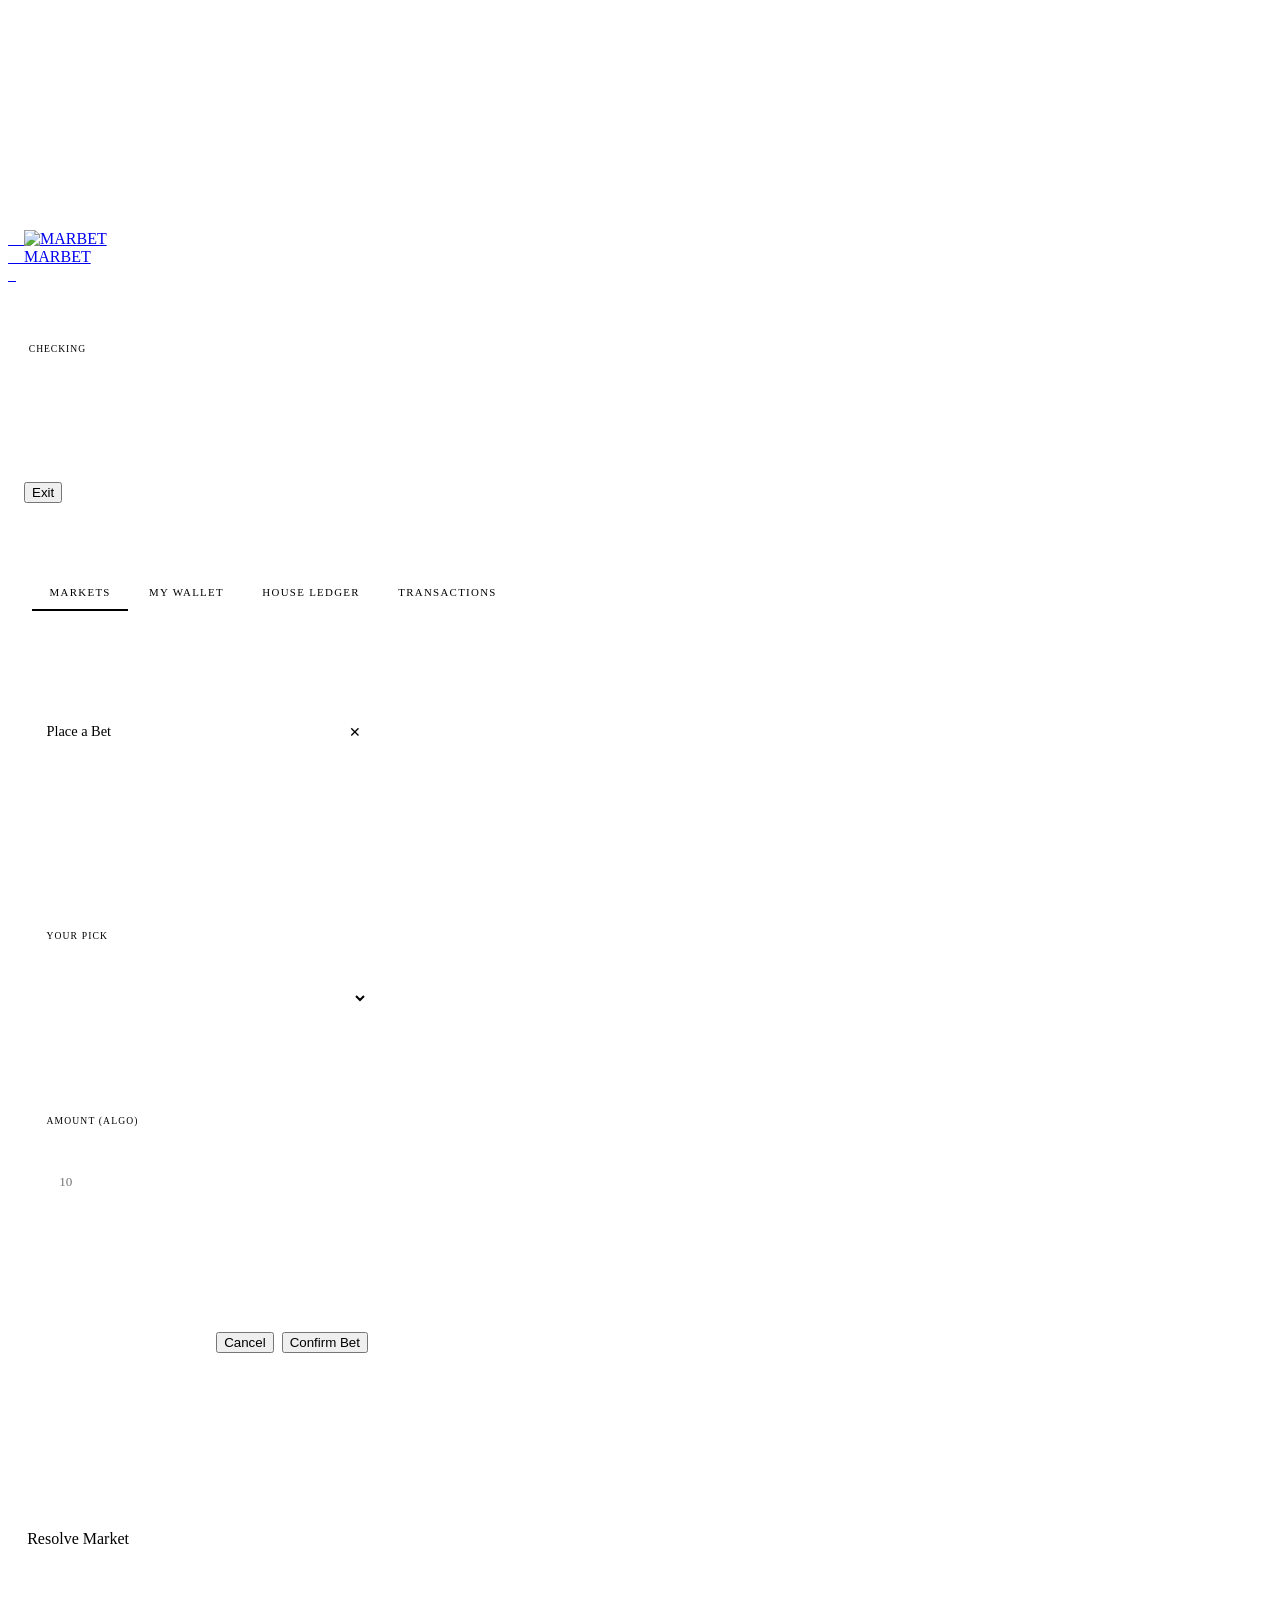
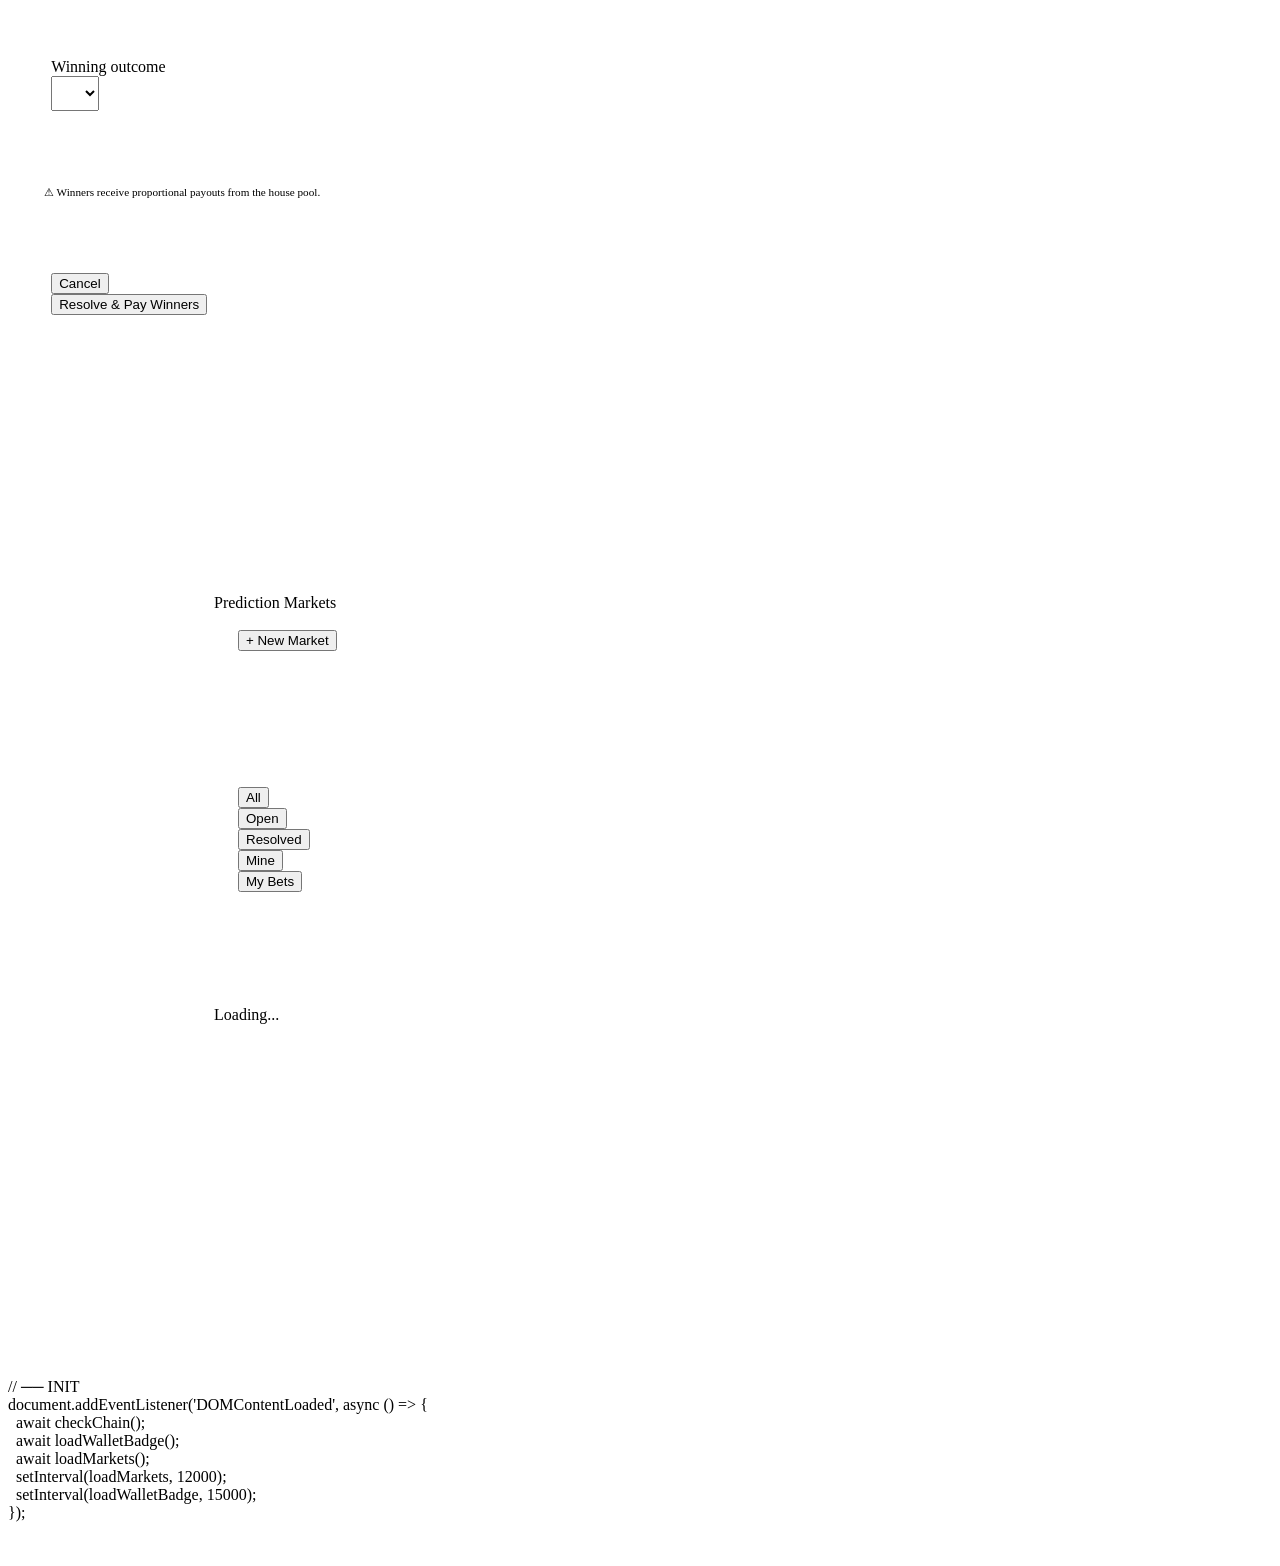
==== market.html @ 14d97da9 "Add files via upload" ====
<!DOCTYPE html>
<html lang="en">
<head>
  <meta charset="UTF-8"/>
  <meta name="viewport" content="width=device-width, initial-scale=1.0"/>
  <title>MARBET — Prediction Markets</title>
  <link rel="stylesheet" href="/static/style.css"/>
  <style>
    .spa-nav {
      display: flex; gap: 0.2rem;
      background: var(--surface);
      border-bottom: 1px solid var(--border);
      padding: 0 1.5rem;
      position: sticky; top: 60px; z-index: 50;
      overflow-x: auto;
    }
    .spa-tab {
      padding: 0.7rem 1.1rem;
      font-family: var(--font-mono);
      font-size: 0.68rem;
      letter-spacing: 0.12em;
      text-transform: uppercase;
      color: var(--muted);
      cursor: pointer;
      border: none;
      background: transparent;
      border-bottom: 2px solid transparent;
      transition: all 0.2s;
      white-space: nowrap;
    }
    .spa-tab:hover { color: var(--text); }
    .spa-tab.active { color: var(--accent); border-bottom-color: var(--accent); }

    .panel { display: none; padding: 0.8rem 0; }
    .panel.active { display: block; }

    /* Override global market-grid for this page */
    #market-grid {
      grid-template-columns: repeat(auto-fill, minmax(260px, 1fr));
      max-width: 100%;
      gap: 0.75rem;
      margin-top: 0.75rem;
    }

    body { padding-top: 60px; }

    /* suppress iOS/macOS text input overlay */
    * { -webkit-user-modify: read-write-plaintext-only; }
    input, textarea, select { -webkit-user-modify: read-write; }

    /* tighter market cards */
    .market-card { padding: 0.9rem !important; }
    .market-q { font-size: 0.88rem !important; margin-bottom: 0.5rem !important; }
    .opt-row { margin-bottom: 0.4rem !important; }
    .section-header { margin-top: 0.8rem !important; margin-bottom: 0.6rem !important; }
    .tabs { margin-bottom: 0.75rem !important; }

    .wallet-hero {
      background: var(--surface);
      border: 1px solid var(--border);
      border-radius: 12px;
      padding: 1.2rem 1.4rem;
      position: relative;
      overflow: hidden;
      margin-bottom: 1rem;
    }
    .wallet-hero::after {
      content:'';
      position:absolute;
      bottom:-40px; right:-40px;
      width:180px; height:180px;
      border-radius:50%;
      background: radial-gradient(circle, rgba(0,229,255,0.06) 0%, transparent 70%);
    }
    .balance-big {
      font-family: var(--font-display);
      font-size: 2rem;
      font-weight: 800;
      color: var(--success);
      line-height: 1;
    }
    .balance-unit { font-size: 1rem; color: var(--muted); margin-left: 0.3rem; }

    .faucet-btn {
      background: linear-gradient(135deg, rgba(0,229,255,0.1), rgba(123,97,255,0.1));
      border: 1px solid var(--accent);
      color: var(--accent);
      border-radius: 8px;
      padding: 0.9rem 1.4rem;
      font-family: var(--font-mono);
      font-size: 0.75rem;
      letter-spacing: 0.1em;
      text-transform: uppercase;
      cursor: pointer;
      transition: all 0.2s;
      width: 100%;
      margin-top: 1rem;
    }
    .faucet-btn:hover {
      background: linear-gradient(135deg, rgba(0,229,255,0.2), rgba(123,97,255,0.2));
      box-shadow: 0 0 20px rgba(0,229,255,0.2);
    }
    .faucet-btn:disabled { opacity: 0.4; cursor: not-allowed; }

    .tx-row {
      display: flex;
      align-items: center;
      gap: 0.8rem;
      padding: 0.75rem 0;
      border-bottom: 1px solid var(--border);
      font-size: 0.75rem;
    }
    .tx-row:last-child { border-bottom: none; }
    .tx-badge {
      padding: 0.2rem 0.5rem;
      border-radius: 4px;
      font-size: 0.6rem;
      letter-spacing: 0.1em;
      font-weight: 700;
      min-width: 56px;
      text-align: center;
    }
    .tx-badge.BET    { background: rgba(255,71,87,0.12); color: var(--danger); }
    .tx-badge.PAYOUT { background: rgba(0,255,157,0.12); color: var(--success); }
    .tx-badge.REFUND { background: rgba(255,184,0,0.12); color: var(--warn); }
    .tx-badge.FAUCET { background: rgba(123,97,255,0.12); color: var(--accent2); }
    .tx-amount { font-weight: 700; min-width: 80px; text-align: right; }
    .tx-amount.neg { color: var(--danger); }
    .tx-amount.pos { color: var(--success); }
    .tx-id {
      font-size: 0.6rem;
      color: var(--muted);
      font-family: var(--font-mono);
      overflow: hidden;
      text-overflow: ellipsis;
      white-space: nowrap;
      max-width: 160px;
    }
    .tx-chain-dot {
      width: 5px; height: 5px;
      border-radius: 50%;
      background: var(--muted);
      flex-shrink: 0;
    }
    .tx-chain-dot.real { background: var(--success); }

    .ledger-table { width: 100%; border-collapse: collapse; font-size: 0.72rem; }
    .ledger-table th {
      text-align: left;
      padding: 0.5rem 0.6rem;
      font-size: 0.6rem;
      letter-spacing: 0.12em;
      text-transform: uppercase;
      color: var(--muted);
      border-bottom: 1px solid var(--border);
    }
    .ledger-table td {
      padding: 0.6rem 0.6rem;
      border-bottom: 1px solid rgba(30,45,56,0.5);
      vertical-align: middle;
    }
    .ledger-table tr:last-child td { border-bottom: none; }

    .stat-row {
      display: grid;
      grid-template-columns: repeat(auto-fit, minmax(140px, 1fr));
      gap: 1rem;
      margin-bottom: 1.5rem;
    }
    .stat-box {
      background: var(--surface);
      border: 1px solid var(--border);
      border-radius: 8px;
      padding: 1rem 1.2rem;
    }
    .stat-label { font-size: 0.6rem; letter-spacing: 0.12em; text-transform: uppercase; color: var(--muted); margin-bottom: 0.3rem; }
    .stat-val   { font-family: var(--font-display); font-size: 1.4rem; font-weight: 700; color: var(--text); }
    .stat-val.accent { color: var(--accent); }
    .stat-val.success { color: var(--success); }

    .addr-box {
      background: var(--bg);
      border: 1px solid var(--border);
      border-radius: 6px;
      padding: 0.7rem 1rem;
      font-size: 0.68rem;
      color: var(--accent);
      word-break: break-all;
      font-family: var(--font-mono);
      cursor: pointer;
      transition: border-color 0.2s;
    }
    .addr-box:hover { border-color: var(--accent); }
    .copy-hint { font-size: 0.58rem; color: var(--muted); margin-top: 0.3rem; }

    /* TX modal */
    .tx-modal-overlay {
      display: none;
      position: fixed;
      inset: 0;
      background: rgba(0,0,0,0.7);
      backdrop-filter: blur(6px);
      z-index: 999;
      align-items: center;
      justify-content: center;
    }
    .tx-modal-overlay.open { display: flex; }
    .tx-modal {
      background: var(--surface);
      border: 1px solid var(--border);
      border-radius: 12px;
      padding: 1.2rem 1.4rem;
      width: 380px;
      max-width: 90vw;
      animation: popIn 0.25s ease;
    }
    .tx-modal-title {
      font-family: var(--font-display);
      font-weight: 700;
      font-size: 1rem;
      color: var(--success);
      margin-bottom: 1rem;
    }
    .tx-id-box {
      background: var(--bg);
      border: 1px solid var(--border);
      border-radius: 6px;
      padding: 0.8rem 1rem;
      font-size: 0.65rem;
      color: var(--accent);
      word-break: break-all;
      font-family: var(--font-mono);
      margin-bottom: 1rem;
    }
    @keyframes popIn {
      from { opacity: 0; transform: scale(0.94); }
      to   { opacity: 1; transform: scale(1); }
    }

    /* tighten the base modal class */
    .modal { padding: 1.2rem !important; }
    .modal .field { margin-bottom: 0.6rem !important; }
    .modal .field label { margin-bottom: 0.25rem !important; }
    .modal .field input,
    .modal .field select { padding: 0.5rem 0.8rem !important; font-size: 0.82rem !important; }
  </style>
</head>
<body>
<div id="toast-container"></div>

<!-- TX Confirmation Modal -->
<div class="tx-modal-overlay" id="tx-modal" onclick="closeTxModal()">
  <div class="tx-modal" onclick="event.stopPropagation()">
    <div style="display:flex;justify-content:space-between;align-items:center;margin-bottom:0.8rem;">
      <div class="tx-modal-title" style="margin:0;">✓ Transaction Recorded</div>
      <button onclick="closeTxModal()" style="background:none;border:1px solid var(--border);color:var(--muted);border-radius:4px;width:28px;height:28px;cursor:pointer;font-size:1rem;line-height:1;display:flex;align-items:center;justify-content:center;" title="Close">✕</button>
    </div>
    <div style="font-size:0.65rem;color:var(--muted);margin-bottom:0.4rem;letter-spacing:0.1em;text-transform:uppercase;">Transaction ID</div>
    <div class="tx-id-box" id="tx-modal-id">—</div>
    <div style="font-size:0.65rem;color:var(--muted);" id="tx-modal-msg"></div>
  </div>
</div>

<nav>
  <a class="nav-brand" href="/">
    <img src="/static/logo.svg" alt="MARBET"/>
    <span>MARBET</span>
  </a>
  <div class="nav-links">
    <span class="chain-dot" id="chain-dot"></span>
    <span id="chain-label" style="font-size:0.6rem;color:var(--muted);margin-left:0.3rem;letter-spacing:0.1em;">CHECKING</span>
    <div class="wallet-badge" id="wallet-badge">
      <span class="uname"></span>
      <span class="addr"></span>
      <span class="bal"></span>
    </div>
    <button class="nav-pill" onclick="logout()">Exit</button>
  </div>
</nav>

<div class="spa-nav">
  <button class="spa-tab active" onclick="showPanel('markets',this)">Markets</button>
  <button class="spa-tab"        onclick="showPanel('wallet',this)">My Wallet</button>
  <button class="spa-tab"        onclick="showPanel('ledger',this)">House Ledger</button>
  <button class="spa-tab"        onclick="showPanel('txs',this)">Transactions</button>
</div>

<div class="modal-overlay" id="bet-modal">
  <div class="modal" style="padding:0;max-width:360px;width:90vw;max-height:90vh;display:flex;flex-direction:column;">
    <!-- Header -->
    <div style="display:flex;justify-content:space-between;align-items:center;padding:1rem 1.2rem 0.8rem;border-bottom:1px solid var(--border);">
      <div class="modal-title" style="margin:0;font-size:0.9rem;">Place a Bet</div>
      <button onclick="closeBetModal()" style="background:none;border:1px solid var(--border);color:var(--muted);border-radius:4px;width:26px;height:26px;cursor:pointer;font-size:0.9rem;display:flex;align-items:center;justify-content:center;">✕</button>
    </div>
    <!-- Body -->
    <div style="padding:0.8rem 1.2rem;overflow-y:auto;flex:1;">
      <div id="bet-market-q" style="font-size:0.78rem;color:var(--muted);margin-bottom:0.2rem;"></div>
      <div id="bet-market-id" style="font-size:0.6rem;color:var(--accent);margin-bottom:0.8rem;"></div>
      <div style="margin-bottom:0.6rem;">
        <label style="display:block;font-size:0.6rem;letter-spacing:0.12em;text-transform:uppercase;color:var(--muted);margin-bottom:0.3rem;">Your pick</label>
        <select id="bet-option" style="width:100%;background:var(--bg);border:1px solid var(--border);color:var(--text);font-family:var(--font-mono);font-size:0.82rem;padding:0.5rem 0.8rem;border-radius:6px;outline:none;"></select>
      </div>
      <div style="margin-bottom:0.5rem;">
        <label style="display:block;font-size:0.6rem;letter-spacing:0.12em;text-transform:uppercase;color:var(--muted);margin-bottom:0.3rem;">Amount (ALGO)</label>
        <input type="number" id="bet-amount" placeholder="10" min="0.01" step="0.01" style="width:100%;background:var(--bg);border:1px solid var(--border);color:var(--text);font-family:var(--font-mono);font-size:0.82rem;padding:0.5rem 0.8rem;border-radius:6px;outline:none;"/>
      </div>
      <div id="bet-pool-preview" style="font-size:0.65rem;color:var(--muted);min-height:1em;"></div>
    </div>
    <!-- Footer - always visible -->
    <div style="display:flex;gap:0.5rem;justify-content:flex-end;padding:0.8rem 1.2rem;border-top:1px solid var(--border);background:var(--surface);">
      <button class="btn btn-ghost btn-sm" onclick="closeBetModal()">Cancel</button>
      <button class="btn btn-primary btn-sm" onclick="confirmBet()">Confirm Bet</button>
    </div>
  </div>
</div>

<div class="modal-overlay" id="resolve-modal">
  <div class="modal">
    <div class="modal-title">Resolve Market</div>
    <div id="resolve-question" style="font-size:0.82rem;color:var(--muted);margin-bottom:1.2rem;white-space:pre-line;"></div>
    <div class="field">
      <label>Winning outcome</label>
      <select id="resolve-winner"></select>
    </div>
    <div style="font-size:0.7rem;color:var(--warn);margin-bottom:0.5rem;">
      ⚠ Winners receive proportional payouts from the house pool.
    </div>
    <div class="modal-actions">
      <button class="btn btn-ghost btn-sm" onclick="closeResolveModal()">Cancel</button>
      <button class="btn btn-success btn-sm" onclick="confirmResolve()">Resolve &amp; Pay Winners</button>
    </div>
  </div>
</div>

<div style="max-width:900px;margin:0 auto;padding:0 1.5rem;width:100%;box-sizing:border-box;">

  <div class="panel active" id="panel-markets">
    <div class="section-header" style="margin-top:1.5rem;">
      <div class="section-title">Prediction Markets</div>
      <button class="btn btn-primary btn-sm" onclick="toggleCreate()">+ New Market</button>
    </div>

    <div class="card" id="create-panel" style="display:none;margin-bottom:1.5rem;">
      <div class="card-title">Deploy a Market</div>
      <div class="field">
        <label>Question / Proposition</label>
        <input type="text" id="mkt-q" placeholder="Will BTC hit $200k by 2026?"/>
      </div>
      <div class="field">
        <label>Options — one per line (min 2)</label>
        <textarea id="mkt-opts" rows="4" style="resize:vertical;" placeholder="Yes&#10;No&#10;Maybe"></textarea>
      </div>
      <div style="display:flex;gap:0.5rem;">
        <button class="btn btn-primary" onclick="createMarket()">Deploy</button>
        <button class="btn btn-ghost"   onclick="toggleCreate()">Cancel</button>
      </div>
    </div>

    <div class="tabs">
      <button class="tab active" onclick="filterMarkets('all',this)">All</button>
      <button class="tab"        onclick="filterMarkets('open',this)">Open</button>
      <button class="tab"        onclick="filterMarkets('resolved',this)">Resolved</button>
      <button class="tab"        onclick="filterMarkets('mine',this)">Mine</button>
      <button class="tab"        onclick="filterMarkets('mybets',this)">My Bets</button>
    </div>
    <div class="market-grid" id="market-grid">
      <div class="empty">Loading...</div>
    </div>
  </div>

  <div class="panel" id="panel-wallet">
    <div class="wallet-hero" style="margin-top:1.5rem;">
      <div style="font-size:0.62rem;letter-spacing:0.15em;text-transform:uppercase;color:var(--muted);margin-bottom:0.5rem;">Your Balance</div>
      <div class="balance-big" id="w-balance">—<span class="balance-unit">ALGO</span></div>
      <div style="margin-top:1rem;font-size:0.65rem;color:var(--muted);">Wallet Address</div>
      <div class="addr-box" id="w-addr" onclick="copyAddr(this)" title="Click to copy">—</div>
      <div class="copy-hint">Click address to copy</div>
    </div>

    <div style="display:grid;grid-template-columns:1fr 1fr;gap:1rem;margin-bottom:1.5rem;">
      <div class="card">
        <div class="card-title">Faucet</div>
        <div style="font-size:0.75rem;color:var(--muted);margin-bottom:1rem;line-height:1.6;">
          Claim free test ALGO to place bets. Each account can claim up to 2 times (100 ALGO each).
        </div>
        <button class="faucet-btn" id="faucet-btn" onclick="claimFaucet()">
          ⚡ Claim 100 ALGO
        </button>
        <div id="faucet-status" style="font-size:0.65rem;color:var(--muted);margin-top:0.6rem;text-align:center;"></div>
      </div>

      <div class="card">
        <div class="card-title">House Wallet</div>
        <div style="font-size:0.65rem;color:var(--muted);margin-bottom:0.5rem;">Escrow address</div>
        <div class="addr-box" id="w-house-addr" onclick="copyAddr(this)" title="Click to copy" style="font-size:0.6rem;">—</div>
        <div class="copy-hint">All bet funds are held here</div>
        <div style="margin-top:1rem;font-size:0.72rem;">
          Pool: <strong style="color:var(--accent);" id="w-house-bal">—</strong> ALGO
        </div>
      </div>
    </div>

    <div class="card">
      <div class="card-title">How It Works</div>
      <div style="font-size:0.75rem;color:var(--muted);line-height:1.8;">
        <div>① Register → receive 1,000 ALGO starting balance</div>
        <div>② Claim faucet → +100 ALGO (up to 2 times)</div>
        <div>③ Browse markets → place bets (min 0.01 ALGO)</div>
        <div>④ Market creator resolves → winners paid proportionally</div>
        <div>⑤ 97% of pool goes to winners · 3% house fee</div>
        <div style="margin-top:0.6rem;color:var(--accent);font-size:0.68rem;">
          All transactions are recorded with Algorand keypairs &amp; cryptographic signatures.
          If the testnet node is reachable, real on-chain TXs are broadcast.
        </div>
      </div>
    </div>
  </div>

  <div class="panel" id="panel-ledger">
    <div style="margin-top:1.5rem;">
      <div class="section-title" style="margin-bottom:1rem;">House Ledger</div>
      <div class="stat-row" id="ledger-stats">
        <div class="stat-box"><div class="stat-label">Total Users</div><div class="stat-val accent" id="ls-users">—</div></div>
        <div class="stat-box"><div class="stat-label">Active Markets</div><div class="stat-val accent" id="ls-markets">—</div></div>
        <div class="stat-box"><div class="stat-label">Total Bet In</div><div class="stat-val success" id="ls-in">—</div></div>
        <div class="stat-box"><div class="stat-label">House Balance</div><div class="stat-val" id="ls-hbal">—</div></div>
      </div>

      <div class="card" style="margin-bottom:1rem;">
        <div class="card-title">House Escrow Address</div>
        <div class="addr-box" id="ledger-house-addr" onclick="copyAddr(this)" title="Click to copy">—</div>
        <div class="copy-hint">All bet funds escrow through this Algorand keypair</div>
      </div>

      <div class="card" style="padding:0;overflow:hidden;">
        <div style="padding:1rem 1.2rem;border-bottom:1px solid var(--border);">
          <div class="card-title" style="margin:0;">All Transactions</div>
        </div>
        <div style="overflow-x:auto;">
          <table class="ledger-table">
            <thead>
              <tr>
                <th>User</th><th>Type</th><th>Market</th><th>Option</th>
                <th>ALGO</th><th>TX ID</th><th>Chain</th><th>Time</th>
              </tr>
            </thead>
            <tbody id="ledger-body">
              <tr><td colspan="8" style="text-align:center;color:var(--muted);padding:2rem;">Loading…</td></tr>
            </tbody>
          </table>
        </div>
      </div>
    </div>
  </div>

  <div class="panel" id="panel-txs">
    <div style="margin-top:1.5rem;">
      <div class="section-title" style="margin-bottom:1rem;">My Transactions</div>
      <div id="tx-list" style="background:var(--surface);border:1px solid var(--border);border-radius:10px;padding:0.5rem 1.2rem;">
        <div class="empty">Loading…</div>
      </div>
    </div>
  </div>

</div>

<script src="/static/main.js"></script>
<script>
// ── STATE
let allMarkets    = {};
let myBetsList    = [];
let currentFilter = 'all';
let currentUser   = '{{ username }}';
let betTarget     = null;
let resolveTarget = null;

// ── TX MODAL
let _txTimer = null;
function showTxModal(txId, msg) {
  document.getElementById('tx-modal-id').textContent  = txId || '—';
  document.getElementById('tx-modal-msg').textContent = msg  || '';
  document.getElementById('tx-modal').classList.add('open');
  if (_txTimer) clearTimeout(_txTimer);
  _txTimer = setTimeout(closeTxModal, 4000);
}
function closeTxModal() {
  document.getElementById('tx-modal').classList.remove('open');
  if (_txTimer) { clearTimeout(_txTimer); _txTimer = null; }
}

// ── PANEL SWITCHING
function showPanel(name, el) {
  document.querySelectorAll('.panel').forEach(p => p.classList.remove('active'));
  document.querySelectorAll('.spa-tab').forEach(t => t.classList.remove('active'));
  document.getElementById('panel-' + name).classList.add('active');
  el.classList.add('active');
  if (name === 'wallet') loadWalletPanel();
  if (name === 'ledger') loadLedger();
  if (name === 'txs')    loadTxs();
}

// ── CHAIN STATUS
async function checkChain() {
  const d   = await api('/api/status');
  const dot = document.getElementById('chain-dot');
  const lbl = document.getElementById('chain-label');
  if (d.online) {
    dot.style.background = 'var(--success)';
    dot.style.boxShadow  = '0 0 6px var(--success)';
    lbl.style.color      = 'var(--success)';
    lbl.textContent      = 'ALGORAND TESTNET';
  } else {
    dot.style.background = 'var(--warn)';
    dot.style.boxShadow  = 'none';
    lbl.style.color      = 'var(--warn)';
    lbl.textContent      = 'SIMULATION MODE';
  }
  return d;
}

// ── WALLET BADGE
async function loadWalletBadge() {
  const d = await api('/api/wallet');
  if (!d.success) return;
  const badge = document.getElementById('wallet-badge');
  badge.style.display = 'flex';
  badge.querySelector('.uname').textContent = d.username;
  badge.querySelector('.addr').textContent  = d.address.slice(0,6)+'...'+d.address.slice(-4);
  badge.querySelector('.bal').textContent   = d.balance_algo.toFixed(2)+' ALGO';
  return d;
}

// ── WALLET PANEL
async function loadWalletPanel() {
  const d = await api('/api/wallet');
  if (!d.success) return;
  document.getElementById('w-balance').innerHTML =
    `${d.balance_algo.toFixed(4)}<span class="balance-unit">ALGO</span>`;
  document.getElementById('w-addr').textContent      = d.address;
  document.getElementById('w-house-addr').textContent = d.house_address;
  document.getElementById('w-house-bal').textContent  = d.house_balance.toFixed(4);
  const badge = document.getElementById('wallet-badge');
  badge.style.display = 'flex';
  badge.querySelector('.uname').textContent = d.username;
  badge.querySelector('.addr').textContent  = d.address.slice(0,6)+'...'+d.address.slice(-4);
  badge.querySelector('.bal').textContent   = d.balance_algo.toFixed(2)+' ALGO';
}

function copyAddr(el) {
  const txt = el.textContent.trim();
  navigator.clipboard.writeText(txt).then(() => toast('Address copied!', 'success'));
}

// ── FAUCET
async function claimFaucet() {
  const btn = document.getElementById('faucet-btn');
  btn.disabled = true;
  btn.textContent = 'Claiming…';
  const d = await api('/api/faucet', 'POST');
  if (d.success) {
    toast(d.message, 'success');
    document.getElementById('faucet-status').textContent = `New balance: ${d.new_balance_algo} ALGO`;
    showTxModal(d.tx_id, `+100 ALGO credited to your wallet`);
    await loadWalletPanel();
    await loadWalletBadge();
  } else {
    toast(d.message, 'error');
    document.getElementById('faucet-status').textContent = d.message;
  }
  btn.disabled = false;
  btn.textContent = '⚡ Claim 100 ALGO';
}

// ── MARKETS
async function loadMarkets() {
  const d = await api('/api/markets');
  allMarkets = d.markets || {};
  const b   = await api('/api/my-bets');
  myBetsList = b.bets || [];
  if (currentFilter === 'mybets') renderMyBets();
  else renderMarkets();
}

function filterMarkets(f, el) {
  currentFilter = f;
  document.querySelectorAll('.tab').forEach(t => t.classList.remove('active'));
  el.classList.add('active');
  if (f === 'mybets') renderMyBets();
  else renderMarkets();
}

function fmtAlgo(micro) { return (micro/1_000_000).toFixed(4)+' ALGO'; }

function renderMarkets() {
  const grid = document.getElementById('market-grid');
  let entries = Object.values(allMarkets);
  if (currentFilter === 'open')     entries = entries.filter(m => !m.resolved);
  if (currentFilter === 'resolved') entries = entries.filter(m =>  m.resolved);
  if (currentFilter === 'mine')     entries = entries.filter(m => m.creator === currentUser);
  if (!entries.length) { grid.innerHTML = '<div class="empty">No markets here.</div>'; return; }

  grid.innerHTML = entries.map(m => {
    const pool = m.total_pool || 0;
    const opts = m.options.map(o => {
      const oBet = (m.bet_totals||{})[o]||0;
      const pct  = pool > 0 ? Math.round(oBet/pool*100) : 0;
      const win  = m.winner === o;
      return `<div class="opt-row ${win?'winner-row':''}">
        <div style="display:flex;justify-content:space-between;align-items:center;margin-bottom:0.25rem;">
          <span class="opt-tag ${win?'winner':''}">${o}${win?' ✓':''}</span>
          <span style="font-size:0.62rem;color:${win?'var(--success)':'var(--muted)'};">${fmtAlgo(oBet)} · ${pct}%</span>
        </div>
        <div class="pool-bar"><div class="pool-fill" style="width:${pct}%;${win?'background:var(--success);':''}"></div></div>
      </div>`;
    }).join('');

    const isCreator = m.creator === currentUser;
    const actions   = m.resolved ? '' : `
      <div class="market-actions" style="margin-top:0.8rem;">
        <button class="btn btn-primary btn-sm" onclick="openBetModal('${m.id}')">Place Bet</button>
        ${isCreator ? `
          <button class="btn btn-success btn-sm" onclick="openResolveModal('${m.id}')">Resolve</button>
          <button class="btn btn-danger btn-sm"  onclick="deleteMarket('${m.id}')">Delete</button>` : ''}
      </div>`;

    const simBadge = m.real_tx
      ? `<span style="color:var(--success);font-size:0.58rem;">⬡ on-chain</span>`
      : `<span style="color:var(--muted);font-size:0.58rem;">◈ simulated</span>`;

    return `<div class="market-card ${m.resolved?'resolved':''}">
      <div style="display:flex;justify-content:space-between;align-items:center;margin-bottom:0.4rem;">
        <span class="market-id">#${m.id}</span>
        <div style="display:flex;align-items:center;gap:0.6rem;">
          ${simBadge}
          <span class="status-badge ${m.resolved?'resolved':'open'}">${m.resolved?'resolved':'open'}</span>
        </div>
      </div>
      <div class="market-q">${m.question}</div>
      <div style="font-size:0.62rem;color:var(--muted);margin-bottom:0.8rem;">
        by ${m.creator} · ${m.created_at}
      </div>
      <div style="margin-bottom:0.5rem;font-size:0.68rem;color:var(--muted);">
        Pool: <strong style="color:var(--text);">${fmtAlgo(pool)}</strong>
      </div>
      ${opts}${actions}
    </div>`;
  }).join('');
}

function renderMyBets() {
  const grid = document.getElementById('market-grid');
  if (!myBetsList.length) { grid.innerHTML = '<div class="empty">No bets placed yet.</div>'; return; }
  grid.innerHTML = myBetsList.map(b => {
    const won  = b.market_resolved && b.market_winner === b.option;
    const lost = b.market_resolved && b.market_winner && b.market_winner !== b.option;
    return `<div class="market-card" style="border-color:${won?'var(--success)':lost?'rgba(255,71,87,0.3)':'var(--border)'};">
      <div style="display:flex;justify-content:space-between;margin-bottom:0.4rem;">
        <span class="market-id">#${b.market_id}</span>
        <span class="status-badge" style="${won?'color:var(--success);background:rgba(0,255,157,0.1);':lost?'color:var(--danger);background:rgba(255,71,87,0.1);':''}">
          ${won?'WON':lost?'LOST':b.market_resolved?'RESOLVED':'OPEN'}
        </span>
      </div>
      <div class="market-q" style="font-size:0.85rem;">${b.market_question}</div>
      <div style="margin-top:0.6rem;font-size:0.72rem;">
        Bet: <strong>${fmtAlgo(b.amount_microalgo)}</strong>
        on <span class="opt-tag" style="display:inline;padding:0.1rem 0.4rem;">${b.option}</span>
      </div>
      ${b.payout_tx ? `<div style="font-size:0.65rem;color:var(--success);margin-top:0.4rem;">✓ Payout sent</div>` : ''}
      <div style="font-size:0.6rem;color:var(--muted);margin-top:0.4rem;font-family:var(--font-mono);">
        TX: ${b.tx_id ? b.tx_id.slice(0,20)+'…' : '—'} · ${new Date(b.placed_at).toLocaleString()}
      </div>
    </div>`;
  }).join('');
}

// ── CREATE
function toggleCreate() {
  const p = document.getElementById('create-panel');
  p.style.display = p.style.display === 'none' ? 'block' : 'none';
}

async function createMarket() {
  const q    = document.getElementById('mkt-q').value.trim();
  const opts = document.getElementById('mkt-opts').value.split('\n').map(s=>s.trim()).filter(Boolean);
  if (!q)            { toast('Enter a question', 'error'); return; }
  if (opts.length<2) { toast('At least 2 options required', 'error'); return; }
  const d = await api('/api/markets/create', 'POST', { question: q, options: opts });
  if (d.success) {
    toast(d.message, 'success');
    showTxModal(d.tx_id, `Market #${d.market_id} deployed`);
    document.getElementById('mkt-q').value    = '';
    document.getElementById('mkt-opts').value = '';
    document.getElementById('create-panel').style.display = 'none';
    await loadMarkets();
  } else toast(d.message, 'error');
}

// ── BET MODAL
function openBetModal(id) {
  betTarget = id;
  const m   = allMarkets[id];
  document.getElementById('bet-market-q').textContent  = m.question;
  document.getElementById('bet-market-id').textContent = `Market #${m.id} · Pool: ${fmtAlgo(m.total_pool||0)}`;
  const sel = document.getElementById('bet-option');
  sel.innerHTML   = m.options.map(o=>`<option value="${o}">${o}</option>`).join('');
  sel.onchange    = updateBetPreview;
  document.getElementById('bet-amount').oninput = updateBetPreview;
  document.getElementById('bet-amount').value   = '';
  document.getElementById('bet-pool-preview').textContent = '';
  document.getElementById('bet-modal').classList.add('open');
}
function closeBetModal() { document.getElementById('bet-modal').classList.remove('open'); betTarget = null; }
function updateBetPreview() {
  const m    = allMarkets[betTarget]; if (!m) return;
  const opt  = document.getElementById('bet-option').value;
  const amt  = parseFloat(document.getElementById('bet-amount').value)||0;
  const pool = (m.total_pool||0)/1e6;
  const cur  = ((m.bet_totals||{})[opt]||0)/1e6;
  const np   = pool+amt, no = cur+amt;
  document.getElementById('bet-pool-preview').textContent =
    `Pool: ${np.toFixed(4)} ALGO · ${opt} share: ${np>0?(no/np*100).toFixed(1):0}%`;
}
async function confirmBet() {
  const opt = document.getElementById('bet-option').value;
  const amt = parseFloat(document.getElementById('bet-amount').value);
  if (!opt || !amt || amt<=0) { toast('Enter a valid amount','error'); return; }
  const d = await api(`/api/markets/${betTarget}/bet`, 'POST', { option: opt, amount_algo: amt });
  if (d.success) {
    toast(d.message, 'success');
    closeBetModal();
    showTxModal(d.tx_id, `${amt} ALGO bet on '${opt}' · New balance: ${d.new_balance_algo} ALGO`);
    await loadMarkets();
    await loadWalletBadge();
  } else toast(d.message, 'error');
}

// ── RESOLVE MODAL
function openResolveModal(id) {
  resolveTarget = id;
  const m   = allMarkets[id];
  const pool= (m.total_pool||0)/1e6;
  document.getElementById('resolve-question').textContent = `${m.question}\n\nPool: ${pool.toFixed(4)} ALGO`;
  document.getElementById('resolve-winner').innerHTML = m.options.map(o=>`<option value="${o}">${o}</option>`).join('');
  document.getElementById('resolve-modal').classList.add('open');
}
function closeResolveModal() { document.getElementById('resolve-modal').classList.remove('open'); resolveTarget=null; }
async function confirmResolve() {
  const winner = document.getElementById('resolve-winner').value;
  const d      = await api(`/api/markets/${resolveTarget}/resolve`, 'POST', { winner });
  if (d.success) {
    toast(d.message, 'success');
    closeResolveModal();
    const firstTx = d.payouts?.[0]?.tx_id || null;
    if (firstTx) showTxModal(firstTx, `Winner: '${winner}' · ${d.payouts.length} payout(s) sent · Pool: ${d.pool_algo} ALGO`);
    await loadMarkets();
    await loadWalletBadge();
  } else toast(d.message, 'error');
}

// ── DELETE
async function deleteMarket(id) {
  if (!confirm(`Delete market #${id}? All bets will be refunded.`)) return;
  const d = await api(`/api/markets/${id}`, 'DELETE');
  toast(d.message, d.success?'success':'error');
  if (d.success) {
    const firstTx = d.refunds?.[0]?.tx_id || null;
    if (firstTx) showTxModal(firstTx, `Market #${id} deleted · ${d.refunds.length} refund(s) issued`);
    await loadMarkets();
    await loadWalletBadge();
  }
}

// ── TRANSACTIONS PANEL
async function loadTxs() {
  const d   = await api('/api/transactions');
  const box = document.getElementById('tx-list');
  if (!d.success || !d.transactions.length) {
    box.innerHTML = '<div class="empty">No transactions yet.</div>';
    return;
  }
  box.innerHTML = d.transactions.map(tx => {
    const pos  = tx.amount > 0;
    const sign = pos ? '+' : '';
    const algo = (Math.abs(tx.amount)/1e6).toFixed(4);
    return `<div class="tx-row">
      <span class="tx-badge ${tx.type}">${tx.type}</span>
      <span style="flex:1;color:var(--text);">${tx.label}</span>
      <span class="tx-amount ${pos?'pos':'neg'}">${sign}${algo}</span>
      <span class="tx-chain-dot ${tx.real_tx?'real':''}" title="${tx.real_tx?'On-chain':'Simulated'}"></span>
      <span class="tx-id" title="${tx.tx_id}">${tx.tx_id}</span>
      <span style="font-size:0.6rem;color:var(--muted);white-space:nowrap;">${new Date(tx.time).toLocaleDateString()}</span>
    </div>`;
  }).join('');
}

// ── LEDGER PANEL
async function loadLedger() {
  const d = await api('/api/house-ledger');
  if (!d.success) return;
  document.getElementById('ls-users').textContent   = d.user_count;
  document.getElementById('ls-markets').textContent = d.market_count;
  document.getElementById('ls-in').textContent      = d.total_in_algo + ' ALGO';
  document.getElementById('ls-hbal').textContent    = d.house_balance + ' ALGO';
  document.getElementById('ledger-house-addr').textContent = d.house_address;

  const tbody = document.getElementById('ledger-body');
  if (!d.entries.length) {
    tbody.innerHTML = '<tr><td colspan="8" style="text-align:center;color:var(--muted);padding:2rem;">No transactions yet.</td></tr>';
    return;
  }
  tbody.innerHTML = d.entries.map(e => `
    <tr>
      <td style="color:var(--text);font-weight:600;">${e.user}</td>
      <td><span class="tx-badge ${e.type}" style="display:inline-block;">${e.type}</span></td>
      <td style="color:var(--accent);">#${e.market}</td>
      <td style="color:var(--muted);">${e.option}</td>
      <td style="color:var(--success);font-weight:600;">${e.algo}</td>
      <td class="tx-id" style="max-width:120px;" title="${e.tx_id}">${e.tx_id.slice(0,14)}…</td>
      <td>
        <span style="font-size:0.6rem;${e.real_tx?'color:var(--success);':'color:var(--muted);'}">
          ${e.real_tx ? '⬡ chain' : '◈ sim'}
        </span>
      </td>
      <td style="color:var(--muted);font-size:0.62rem;white-space:nowrap;">${e.time}</td>
    </tr>`).join('');
}

// ── INIT
document.addEventListener('DOMContentLoaded', async () => {
  await checkChain();
  await loadWalletBadge();
  await loadMarkets();
  setInterval(loadMarkets, 12000);
  setInterval(loadWalletBadge, 15000);
});
</script>
</body>
</html>

// ── INIT
document.addEventListener('DOMContentLoaded', async () => {
  await checkChain();
  await loadWalletBadge();
  await loadMarkets();
  setInterval(loadMarkets, 12000);
  setInterval(loadWalletBadge, 15000);
});
</script>
</body>
</html>
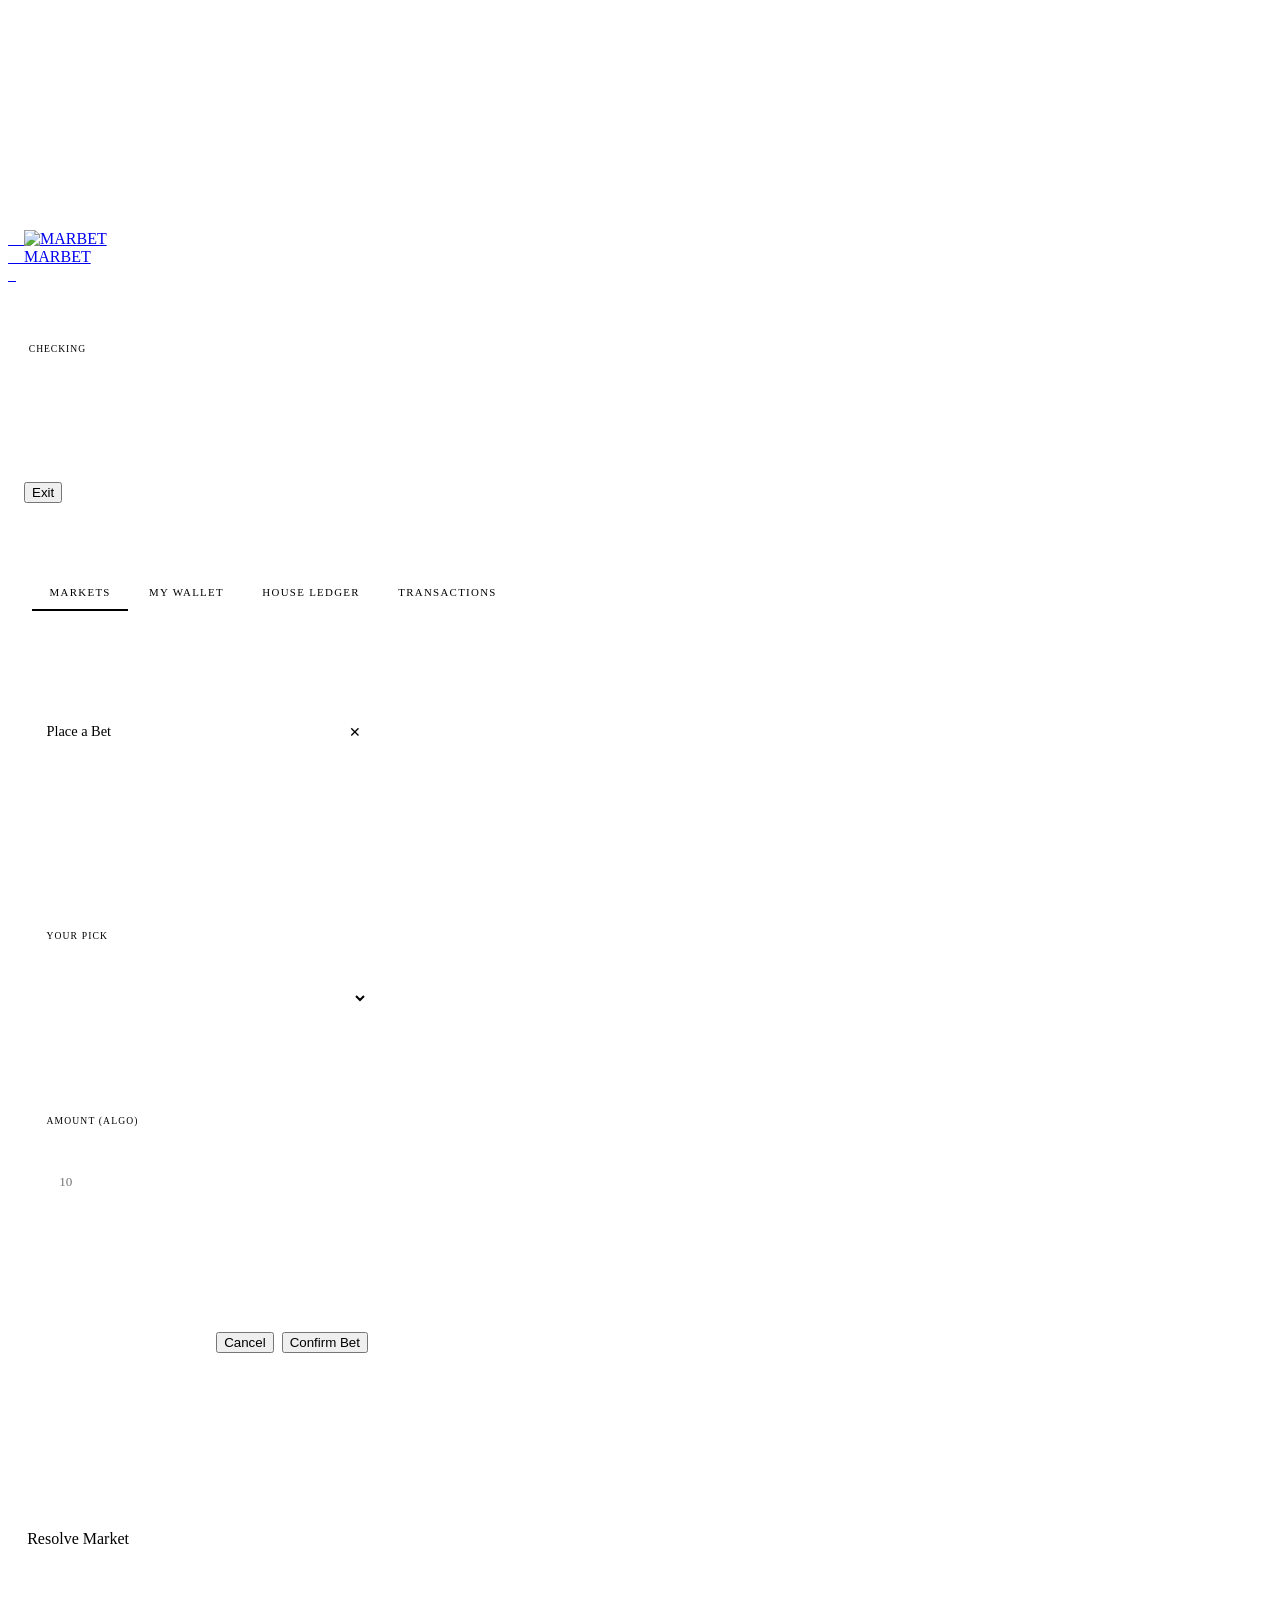
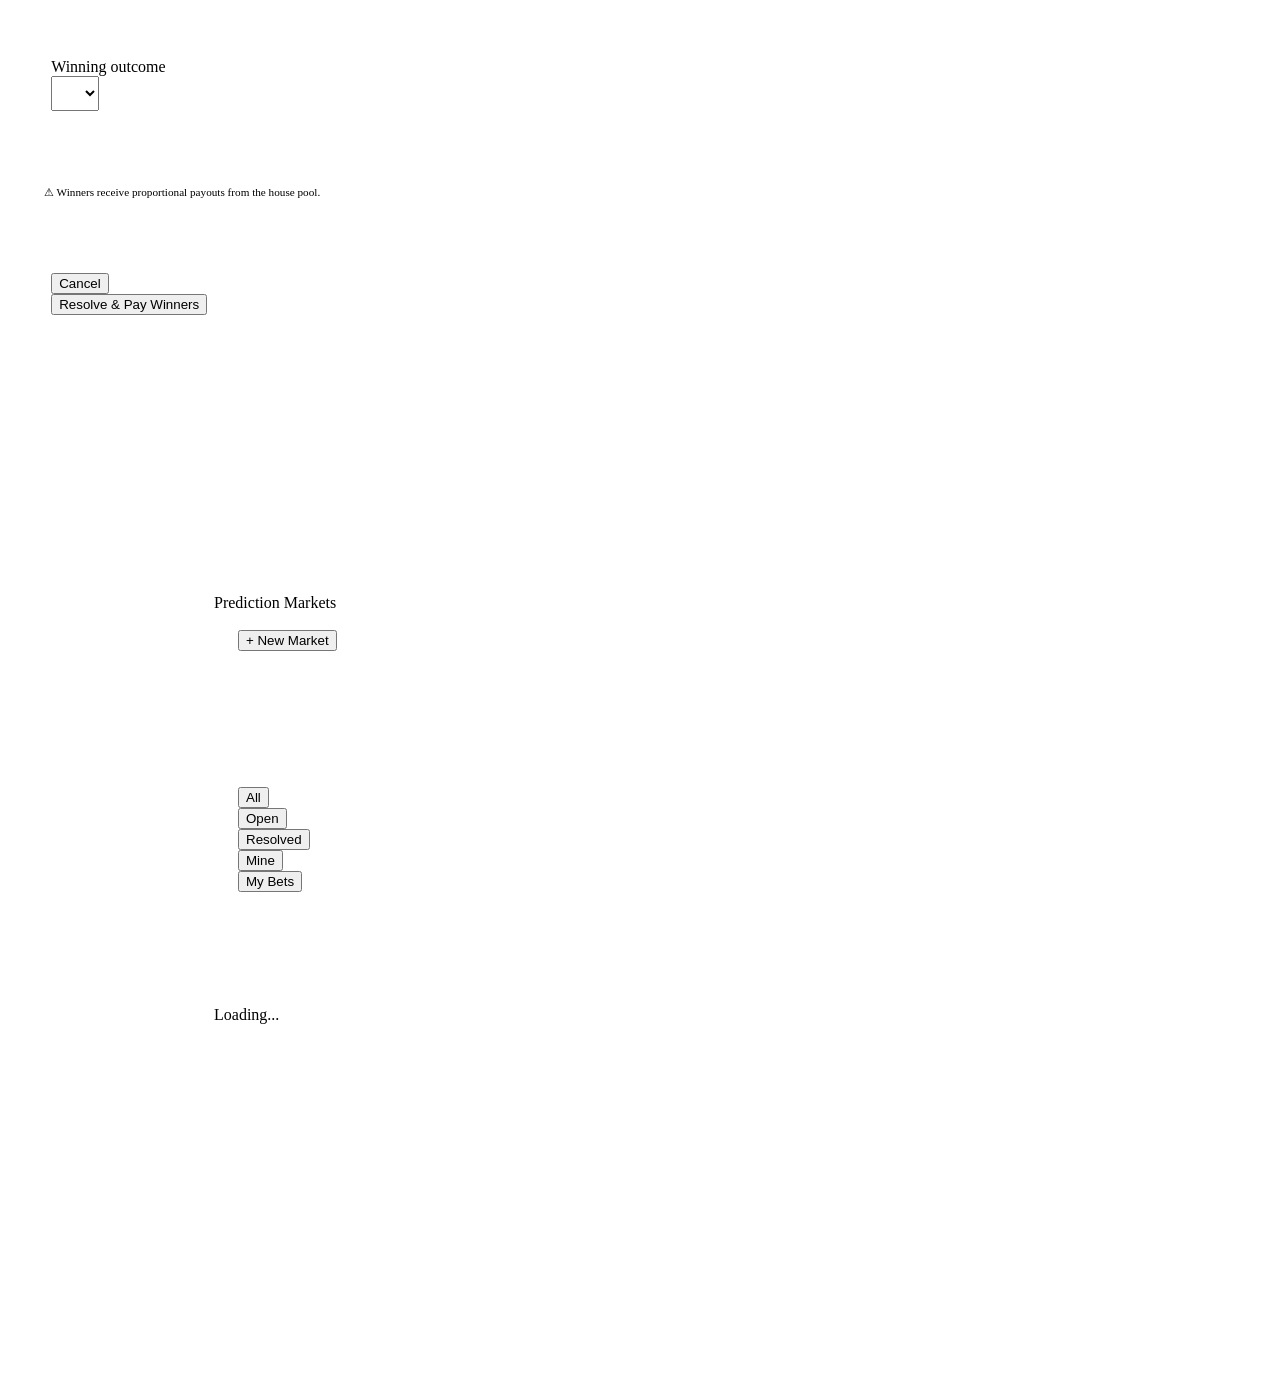
==== commit 704c11ba: "Update market.html" ====
--- a/market.html
+++ b/market.html
@@ -836,15 +836,4 @@
 </script>
 </body>
 </html>
-
-// ── INIT
-document.addEventListener('DOMContentLoaded', async () => {
-  await checkChain();
-  await loadWalletBadge();
-  await loadMarkets();
-  setInterval(loadMarkets, 12000);
-  setInterval(loadWalletBadge, 15000);
-});
-</script>
-</body>
-</html>+</html>
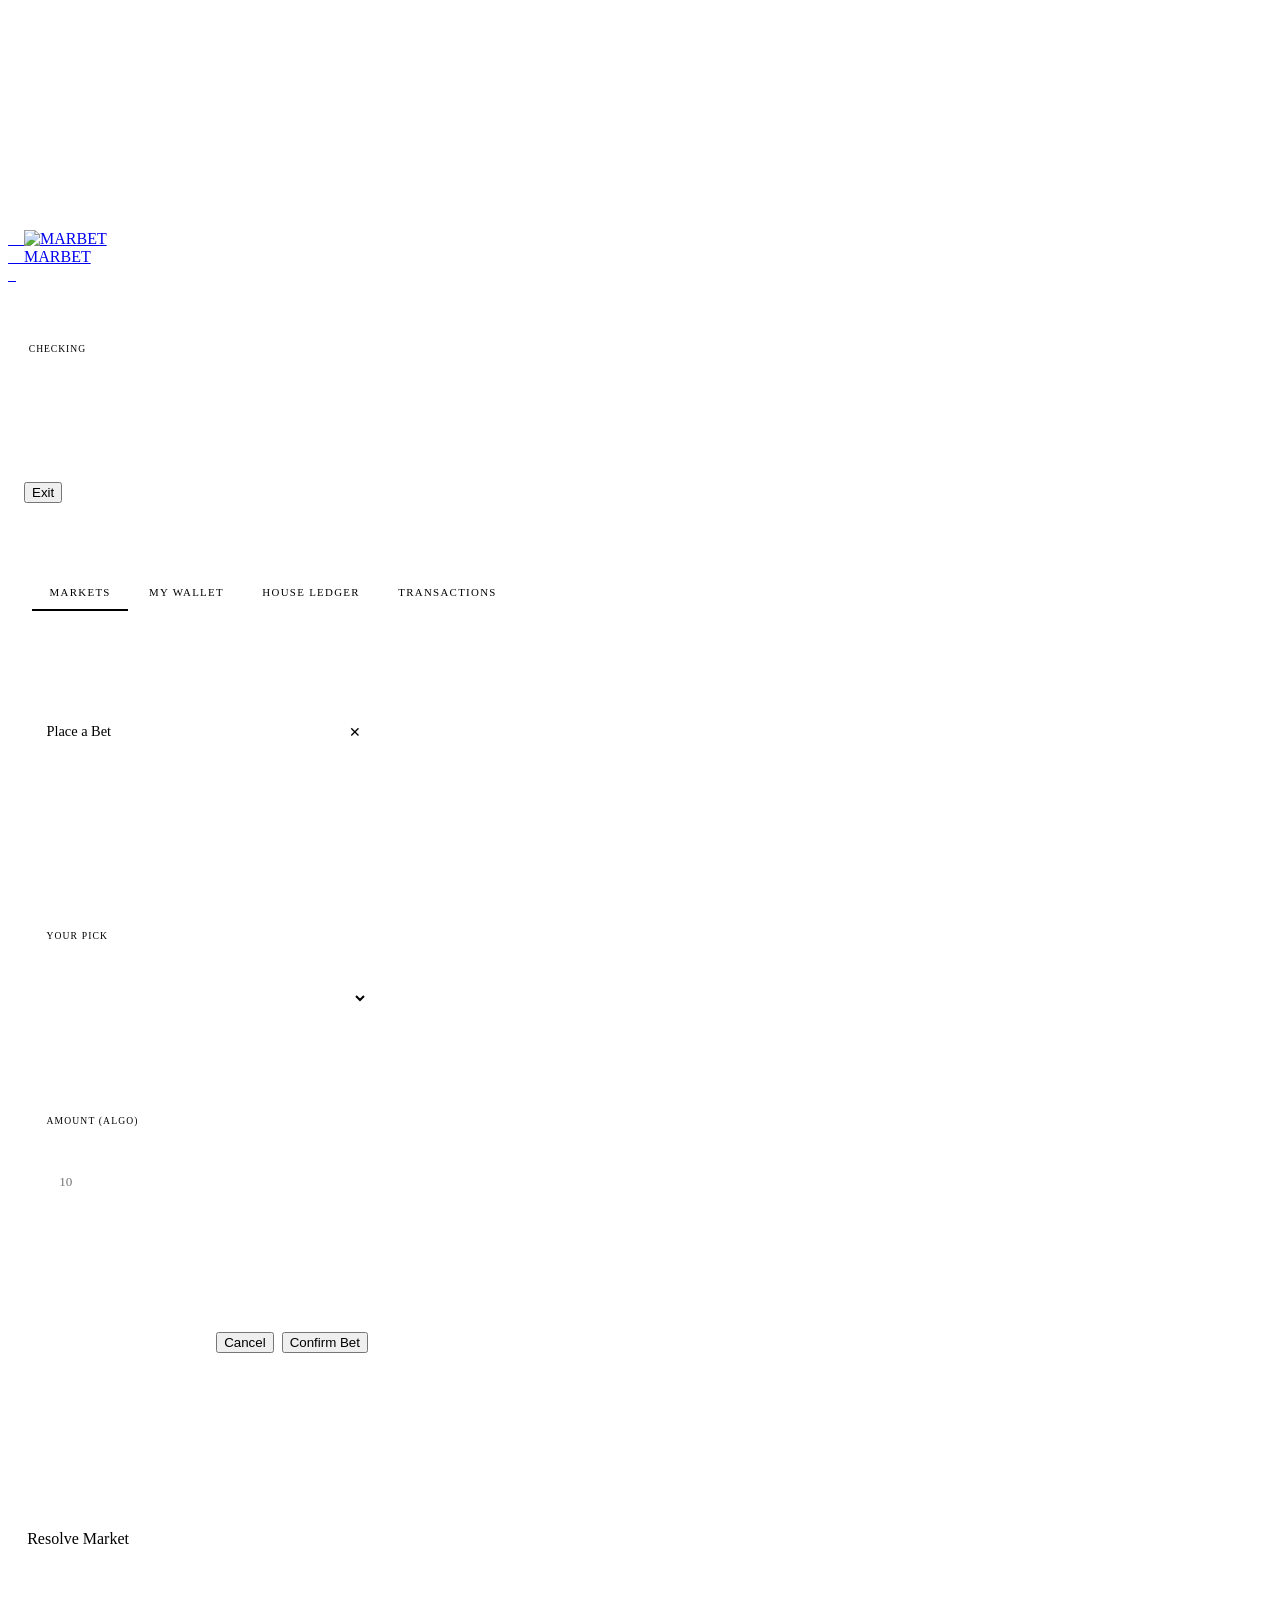
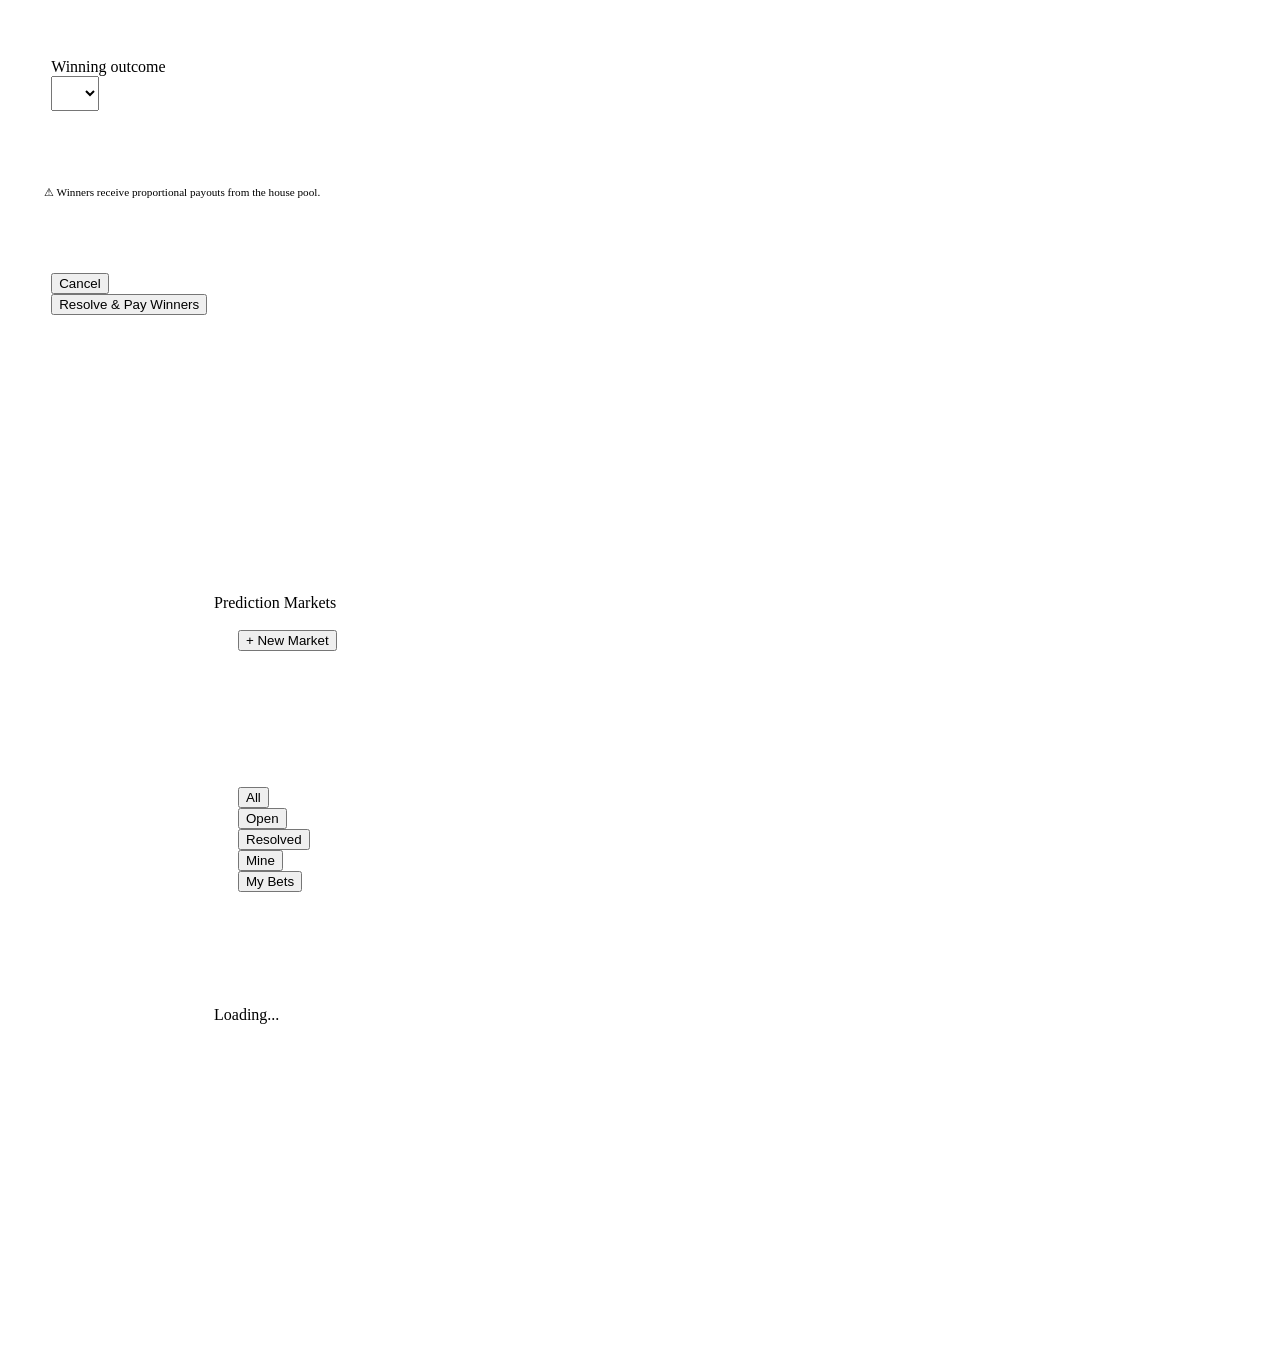
==== commit 755e3c84: "Update market.html" ====
--- a/market.html
+++ b/market.html
@@ -836,4 +836,3 @@
 </script>
 </body>
 </html>
-</html>
